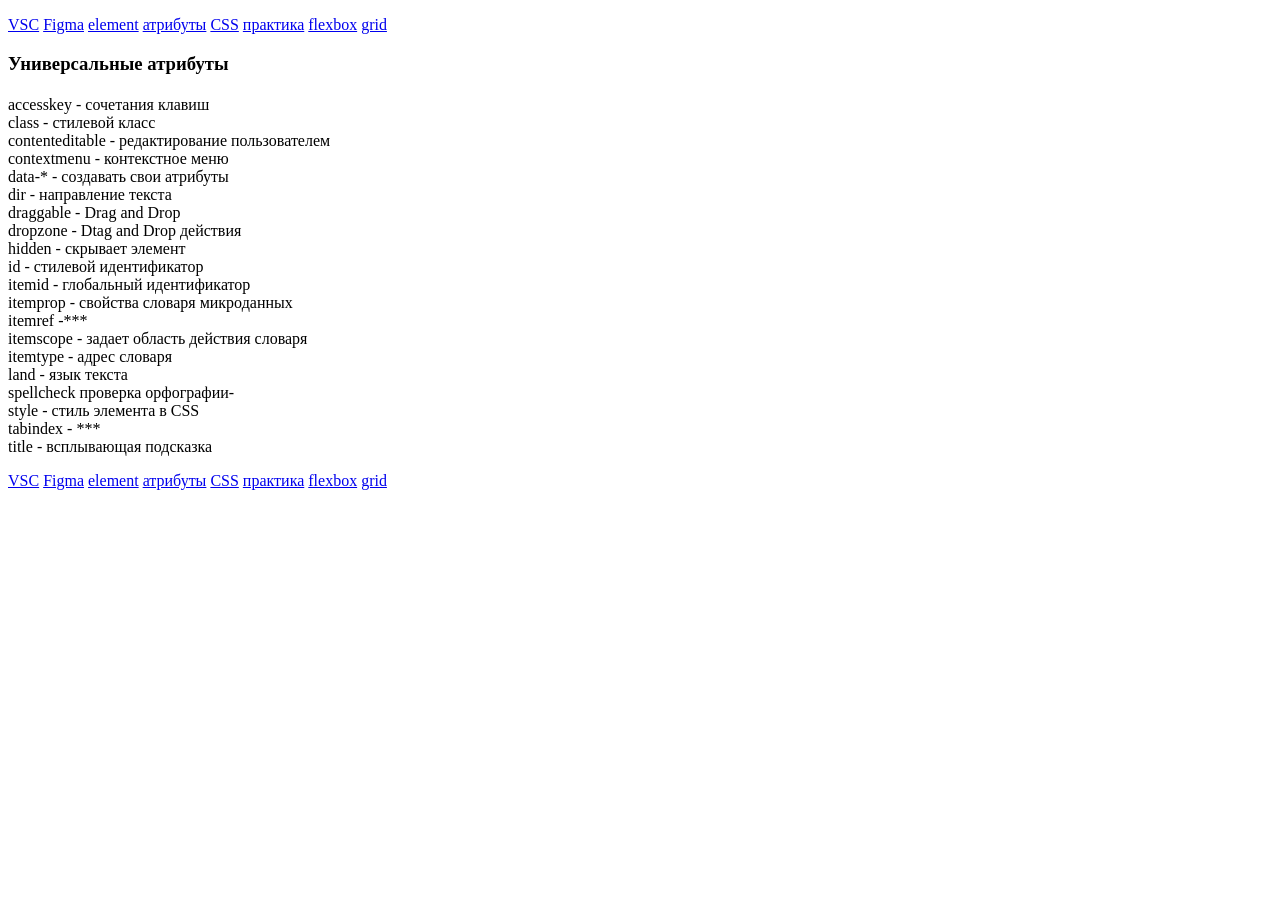
==== atribut.html @ 161e14d1 "update atribut.html" ====
<!DOCTYPE html>
<html lang="en">
<script src="main.js"></script>


<head>
  <meta charset="UTF-8">
  <meta http-equiv="X-UA-Compatible" content="IE=Edge">
  <meta name="viewport" content="width=device-width, initial-scale=n1">
  <title>atribut</title>
  <!-- HTML -->
  <!-- Custom Styles -->
  <link rel="stylesheet" href="style.css">
</head>

<body>
  <header>
    <nav>
      <p>
        <a href="VSC.html">VSC</a>
        <a href="figma.html">Figma</a>
        <a href="element.html">element</a>
        <a href="atribut.html">атрибуты</a>
        <a href="CSS.html">CSS</a>
        <a href="practica.html">практика</a>
        <a href="flexbox.html">flexbox</a>
        <a href="grid.html">grid</a>
      </p>
    </nav>
  </header>

  <main>
    <h3>Универсальные атрибуты</h3>
    <h4></h4>
    <span class="n3">accesskey</span> - сочетания клавиш<br>
    <span class="n3">class</span> - стилевой класс<br>
    <span class="n3">contenteditable</span> - редактирование пользователем<br>
    <span class="n3">contextmenu</span> - контекстное меню<br>
    <span class="n3">data-*</span> -  создавать свои атрибуты <br>
    <span class="n3">dir </span>- направление текста<br>
    <span class="n3">draggable</span> - Drag and Drop <br>
    <span class="n3">dropzone</span> - Dtag and Drop действия<br>
    <span class="n3">hidden</span> - скрывает элемент<br>
    <span class="n3">id</span> - стилевой идентификатор<br>
    <span class="n3">itemid </span>- глобальный идентификатор<br>
    <span class="n3">itemprop</span> - свойства словаря микроданных<br>
    <span class="n3">itemref</span> -*** <br>
    <span class="n3">itemscope</span> - задает область действия словаря<br>
    <span class="n3">itemtype</span> - адрес словаря<br>
    <span class="n3">land</span> - язык текста<br>
    <span class="n3">spellcheck</span> проверка орфографии- <br>
    <span class="n3">style </span>- стиль элемента в CSS<br>
    <span class="n3">tabindex</span> - ***<br>
    <span class="n3">title</span> - всплывающая подсказка<br>

  </main>

  <footer>
    <nav>
      <p>
        <a href="VSC.html">VSC</a>
        <a href="figma.html">Figma</a>
        <a href="element.html">element</a>
        <a href="atribut.html">атрибуты</a>
        <a href="CSS.html">CSS</a>
        <a href="practica.html">практика</a>
        <a href="flexbox.html">flexbox</a>
        <a href="grid.html">grid</a>
      </p>
    </nav>
  </footer>

</body>

</html>
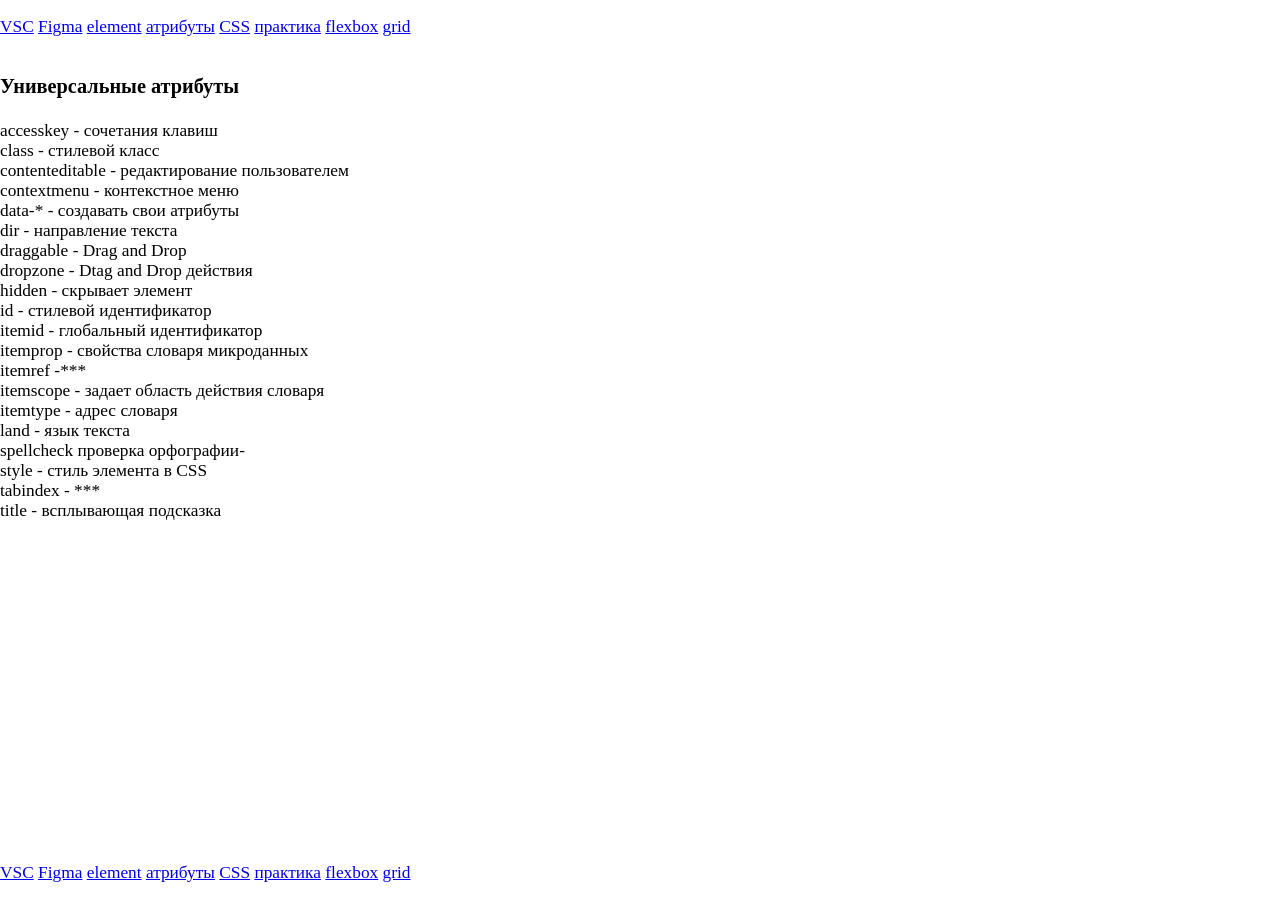
==== commit 906a89f6: "update" ====
--- a/atribut.html
+++ b/atribut.html
@@ -6,11 +6,11 @@
 <head>
   <meta charset="UTF-8">
   <meta http-equiv="X-UA-Compatible" content="IE=Edge">
-  <meta name="viewport" content="width=device-width, initial-scale=n1">
-  <title>atribut</title>
+  <meta name="viewport" content="width=device-width, initial-scale=1">
+  <title>атрибуты</title>
   <!-- HTML -->
   <!-- Custom Styles -->
-  <link rel="stylesheet" href="style.css">
+  <link rel="stylesheet" href="style_1.css">
 </head>
 
 <body>
@@ -19,7 +19,7 @@
       <p>
         <a href="VSC.html">VSC</a>
         <a href="figma.html">Figma</a>
-        <a href="element.html">element</a>
+        <a href="index.html">element</a>
         <a href="atribut.html">атрибуты</a>
         <a href="CSS.html">CSS</a>
         <a href="practica.html">практика</a>
@@ -60,7 +60,7 @@
       <p>
         <a href="VSC.html">VSC</a>
         <a href="figma.html">Figma</a>
-        <a href="element.html">element</a>
+        <a href="<index.html">element</a>
         <a href="atribut.html">атрибуты</a>
         <a href="CSS.html">CSS</a>
         <a href="practica.html">практика</a>
--- a/style_1.css
+++ b/style_1.css
@@ -0,0 +1,291 @@
+body {
+	font-style: normal;
+	font-size: 13pt;
+	font-family: "Times New Roman", Times, sans-serif;
+	margin: 0;
+	hyphens: none;
+	display: grid;
+	/* row-gap: 20px; */
+	min-height: 100vh;
+	grid-template-rows: auto 1fr auto;
+	/* grid-template-areas: "header" "main" "footer"; */
+	/* grid-template:
+	"header header" auto
+	 "aside main"  1fr
+	 "footer footer" auto /
+	 100px 1fr ; */
+}
+
+/* .header {
+	grid-area: header;
+} */
+
+.main {
+	display: grid;
+	row-gap: 20px;
+	/* grid-area: main; */
+}
+
+/* .aside {
+	grid-area: aside;
+} */
+
+/* .footer {
+	grid-area: footer;
+} */
+
+/* ........................................layout............................... */
+.layout {
+	max-width: 700px;
+	margin-left: 2px;
+	display: grid;
+	grid-template: 1fr / repeat(4, auto) auto;
+	border: 1px solid #4a4a4a;
+}
+
+.grid_2 {
+	display: grid;
+	justify-items: end;
+	justify-content: start;
+	align-items: start;
+	align-content: start;
+	border-right: 1px solid #4a4a4a;
+	margin: -1px;
+}
+
+.grid_3 {
+	padding-left: 2px;
+	/* display: grid; */
+	/* justify-items: start; */
+	/* justify-content: end; */
+	/* align-items: center; */
+	/* align-content: center; */
+}
+
+.item {
+	padding: 0 2px 0 2px;
+	/* margin: 0 auto; */
+}
+
+.item_1 {
+	/* margin: 0 auto; */
+	padding: 0;
+	border: 0;
+}
+
+.content_1 {
+	text-decoration: none;
+	font-style: italic;
+	font-weight: 600;
+	color: #4a4a4a;
+	padding: 0 0 0 2px;
+}
+
+.content_2 {
+	text-decoration: none;
+	font-style: normal;
+	font-weight: 600;
+	color: #58a6e0;
+	padding: 0 0 0 0;
+}
+
+/* .........................................VSCode.............................. */
+.vsc {
+	margin-left: 2px;
+	max-width: 700px;
+	display: grid;
+	grid-template: 1fr/auto auto auto;
+	border: 1px solid #4a4a4a;
+}
+
+.grid_2_1 {
+	/* display: grid; */
+	/* grid-template-columns: auto auto; */
+	/* justify-items: end; */
+	/* justify-content: start; */
+	/* align-items: start; */
+	/* align-content: start; */
+	border-right: 1px solid #4a4a4a;
+	margin: -1px;
+}
+
+.grid_4_1 {
+	display: grid;
+	grid-template: 1fr/auto auto;
+	/* justify-items: end; */
+	/* justify-content:start; */
+	/* align-items: 0; */
+	/* align-content: 0; */
+}
+
+.content_1_1 {
+	/* place-self: start/start; */
+	justify-self: start;
+	padding: 0 0 0 4px;
+	text-decoration: none;
+	font-style: italic;
+	font-weight: 600;
+	color: #2477b6;
+	/* color: #4a4a4a; */
+}
+
+.content_2_1 {
+	justify-self: end;
+	padding: 0 2px 0 8px;
+	/* text-decoration: none; */
+	font-style: normal;
+	/* font-weight: 600; */
+	/* color: #4a4a4a; */
+	/* color: #58a6e0; */
+}
+
+/* ........................................grid............................... */
+.grid {
+	margin-left: 2px;
+	display: grid;
+	grid-template: auto/1fr 1fr 1fr;
+	/* justify-items: end; */
+	/* justify-content: end; */
+	/* align-items: 0; */
+	/* align-content: space-between; */
+	max-width: 700px;
+	border: 1px solid #4a4a4a;
+}
+
+.grid_columns {
+	padding: 2px 0 2px 2px;
+	margin-right: -1px;
+	display: grid;
+	grid-template: auto/auto;
+	row-gap: 10px;
+	/* justify-items: end; */
+	/* justify-content: space-evenly; */
+	/* align-items: start; */
+	align-content: start;
+	border-right: 1px solid #4a4a4a;
+	/* margin: -1px; */
+}
+
+.grid_columns_item {
+	/* margin: 20px; */
+	padding: 2px 2px 0 0;
+
+
+}
+
+.grid_columns_item_content {
+	/* justify-self: start; */
+	/* text-align:end; */
+	margin: 0;
+	padding: 0 0 0 2px;
+	border: 0;
+	font-weight: 600;
+	color: #4a4a4a;
+	user-select: all;
+}
+
+.grid_columns_item_content_1 {
+	/* justify-self: end; */
+	/* text-align:left; */
+	margin: 0;
+	padding: 0 2px 0 8px;
+	border: 0;
+	color: #2477b6;
+	font-weight: 600;
+	font-style: italic;
+	user-select: all;
+	white-space: nowrap;
+}
+
+.grid_columns_item_content_1_1 {
+	/* justify-self: end; */
+	/* text-align:left; */
+	margin: 0;
+	padding: 0 2px 0 8px;
+	border: 0;
+	color: #2477b6;
+	font-weight: 600;
+	font-style: italic;
+	user-select: all;
+	/* white-space: nowrap; */
+}
+
+/* .....................................layout:hover............................. */
+/* .item_1:hover {
+	color: #47f07f;
+	background-color: rgb(65, 88, 107);
+}
+
+.item:hover {
+	color: #f05347;
+	background-color: rgb(56, 156, 61);
+}
+
+.content_1:hover {
+	color: #f05347;
+	background-color: rgb(199, 196, 32);
+}
+
+.content_2:hover {
+	color: #f05347;
+	background-color: rgb(199, 196, 32);
+} */
+
+/* .......................................VSC:hover............................. */
+/* .content_1_1:hover {
+	color: #f05347;
+	background-color: rgb(199, 196, 32);
+}
+
+.content_2_1:hover {
+	color: #f05347;
+	background-color: rgb(199, 196, 32);
+} */
+
+/* ........................................CSS:hover............................. */
+/* .grid_1_2:hover {
+	background-color: rgb(65, 88, 107);
+}
+
+.grid_2_2:hover {
+	background-color: rgb(73, 43, 58);
+}
+
+.css_columns:hover {
+	background-color: rgb(245, 249, 250);
+}
+
+.css_columns:hover {
+	background-color: rgb(58, 199, 30);
+} */
+
+.grid_columns_item_content:hover {
+	/* background-color: rgb(199, 196, 32); */
+	color: #f05347;
+}
+
+.grid_columns_item_content_1:hover {
+	/* background-color: rgb(199, 196, 32); */
+	color: #f05347;
+}
+
+.pre {
+	font-family: "Times New Roman", Times, sans-serif;
+	max-width: 200px;
+	/* white-space: pre-wrap; */
+	/* display: inline-block; */
+}
+
+.grid_columns_item_content[contenteditable]:empty:before {
+	color: #999;
+	content: attr(placeholder);
+}
+
+.grid_columns_item_content_1_1[contenteditable]:empty:before {
+	color: rgb(152, 192, 230);
+	content: attr(placeholder);
+}
+
+#foo{
+	/* white-space: pre-wrap; */
+}
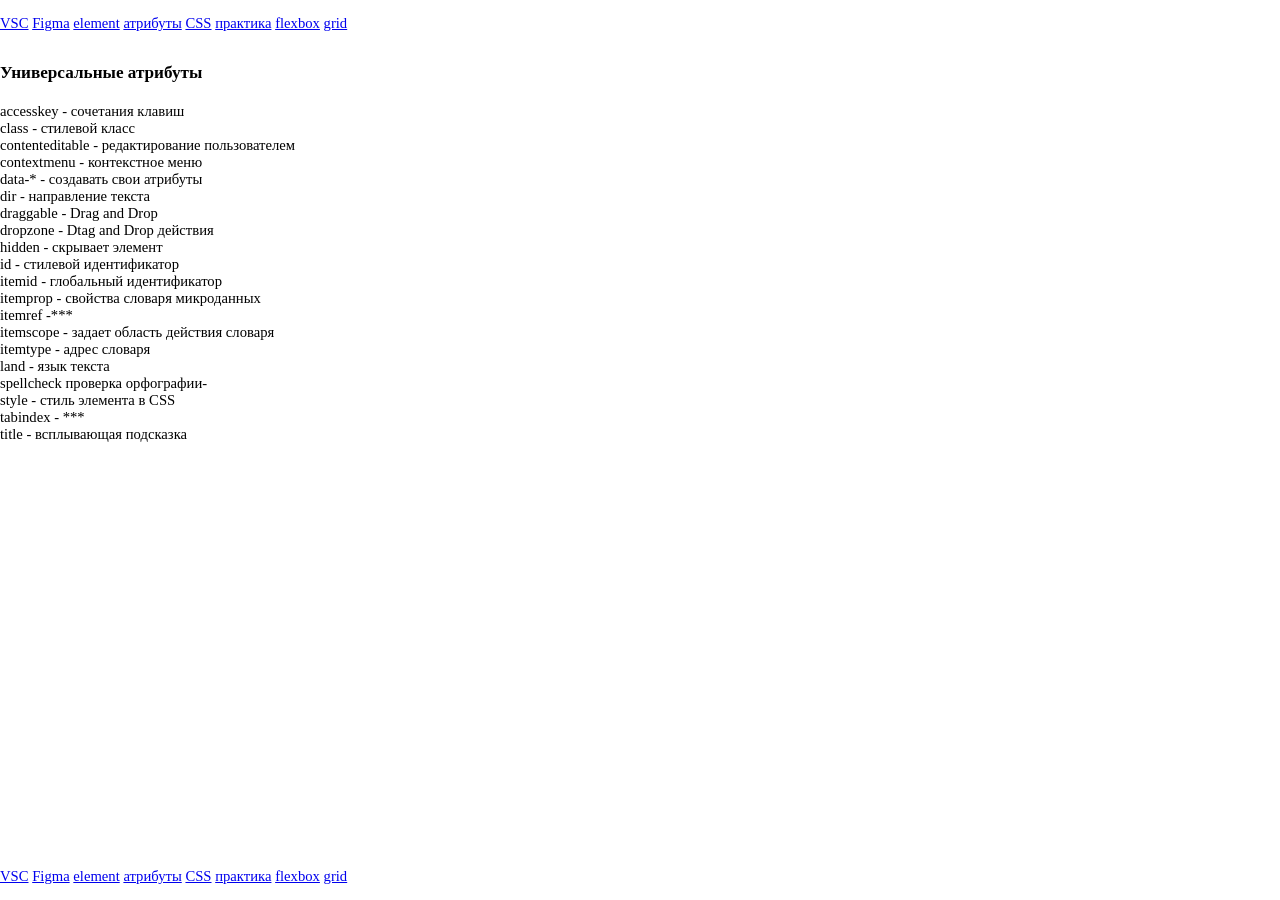
==== commit 22e4ed91: "update" ====
--- a/atribut.html
+++ b/atribut.html
@@ -15,18 +15,18 @@
 
 <body>
   <header>
-    <nav>
-      <p>
-        <a href="VSC.html">VSC</a>
-        <a href="figma.html">Figma</a>
-        <a href="index.html">element</a>
-        <a href="atribut.html">атрибуты</a>
-        <a href="CSS.html">CSS</a>
-        <a href="practica.html">практика</a>
-        <a href="flexbox.html">flexbox</a>
-        <a href="grid.html">grid</a>
-      </p>
-    </nav>
+<nav>
+  <p>
+    <a href="./VSC.html">VSC</a>
+    <a href="./figma.html">Figma</a>
+    <a href="./index.html">element</a>
+    <a href="./atribut.html">атрибуты</a>
+    <a href="./CSS.html">CSS</a>
+    <a href="./practica.html">практика</a>
+    <a href="./flexbox.html">flexbox</a>
+    <a href="./grid.html">grid</a>
+  </p>
+</nav>
   </header>
 
   <main>
@@ -56,18 +56,18 @@
   </main>
 
   <footer>
-    <nav>
-      <p>
-        <a href="VSC.html">VSC</a>
-        <a href="figma.html">Figma</a>
-        <a href="<index.html">element</a>
-        <a href="atribut.html">атрибуты</a>
-        <a href="CSS.html">CSS</a>
-        <a href="practica.html">практика</a>
-        <a href="flexbox.html">flexbox</a>
-        <a href="grid.html">grid</a>
-      </p>
-    </nav>
+<nav>
+  <p>
+    <a href="./VSC.html">VSC</a>
+    <a href="./figma.html">Figma</a>
+    <a href="./index.html">element</a>
+    <a href="./atribut.html">атрибуты</a>
+    <a href="./CSS.html">CSS</a>
+    <a href="./practica.html">практика</a>
+    <a href="./flexbox.html">flexbox</a>
+    <a href="./grid.html">grid</a>
+  </p>
+</nav>
   </footer>
 
 </body>
--- a/style_1.css
+++ b/style_1.css
@@ -1,6 +1,6 @@
 body {
 	font-style: normal;
-	font-size: 13pt;
+	font-size: 11pt;
 	font-family: "Times New Roman", Times, sans-serif;
 	margin: 0;
 	hyphens: none;
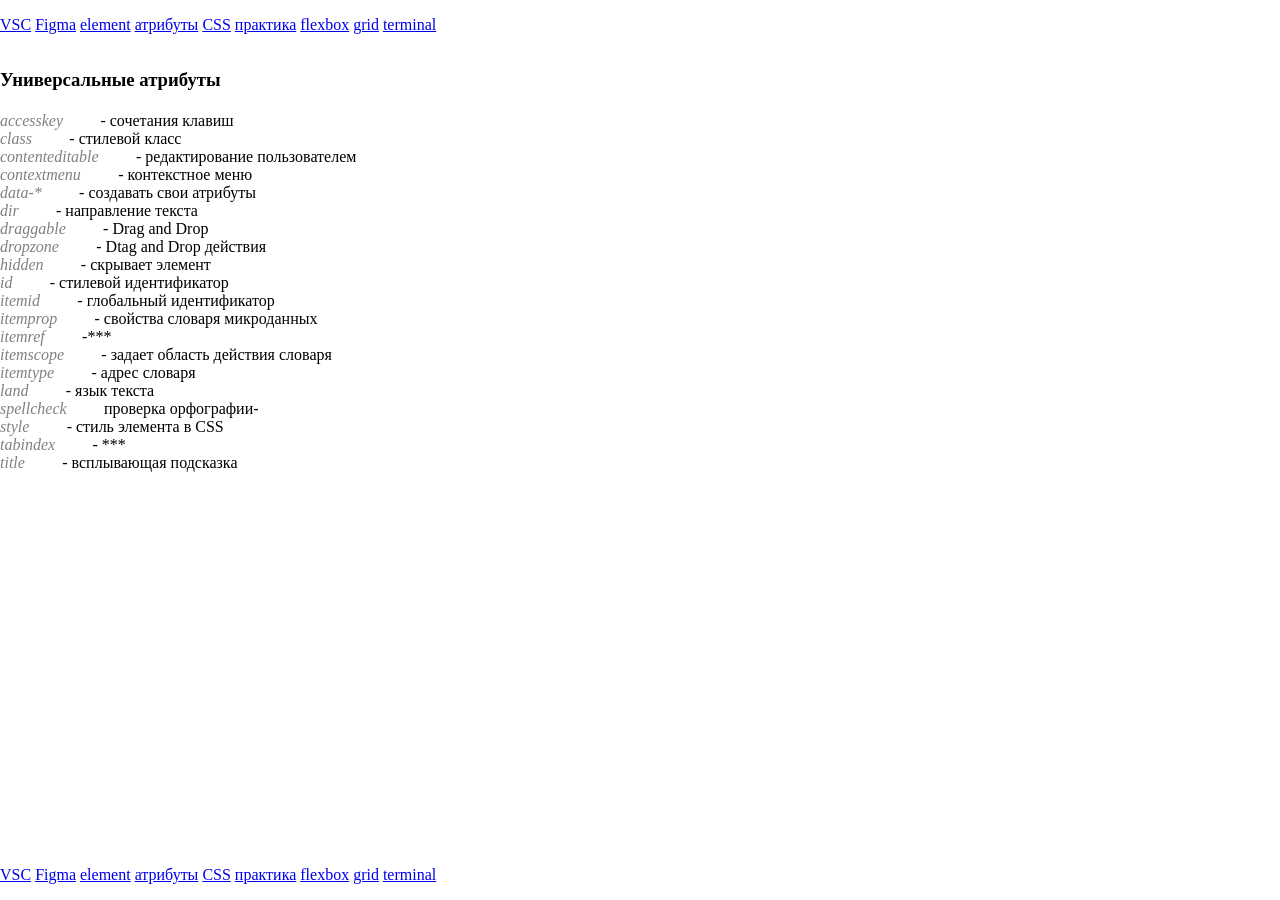
==== commit c6c8bde8: "update" ====
--- a/atribut.html
+++ b/atribut.html
@@ -25,6 +25,7 @@
     <a href="./practica.html">практика</a>
     <a href="./flexbox.html">flexbox</a>
     <a href="./grid.html">grid</a>
+<a href="./terminal.html">terminal</a>
   </p>
 </nav>
   </header>
@@ -66,6 +67,7 @@
     <a href="./practica.html">практика</a>
     <a href="./flexbox.html">flexbox</a>
     <a href="./grid.html">grid</a>
+<a href="./terminal.html">terminal</a>
   </p>
 </nav>
   </footer>
--- a/style_1.css
+++ b/style_1.css
@@ -1,6 +1,6 @@
 body {
 	font-style: normal;
-	font-size: 11pt;
+	font-size: 12pt;
 	font-family: "Times New Roman", Times, sans-serif;
 	margin: 0;
 	hyphens: none;
@@ -26,6 +26,18 @@
 	/* grid-area: main; */
 }
 
+.n3 {
+    /*display: inline-block; */
+    font-style: italic;
+    position:relative; 
+    color: grey;
+    width: 20pt;
+    padding-right: 5pt;
+    margin-right: 20pt;
+} 
+
+
+
 /* .aside {
 	grid-area: aside;
 } */
